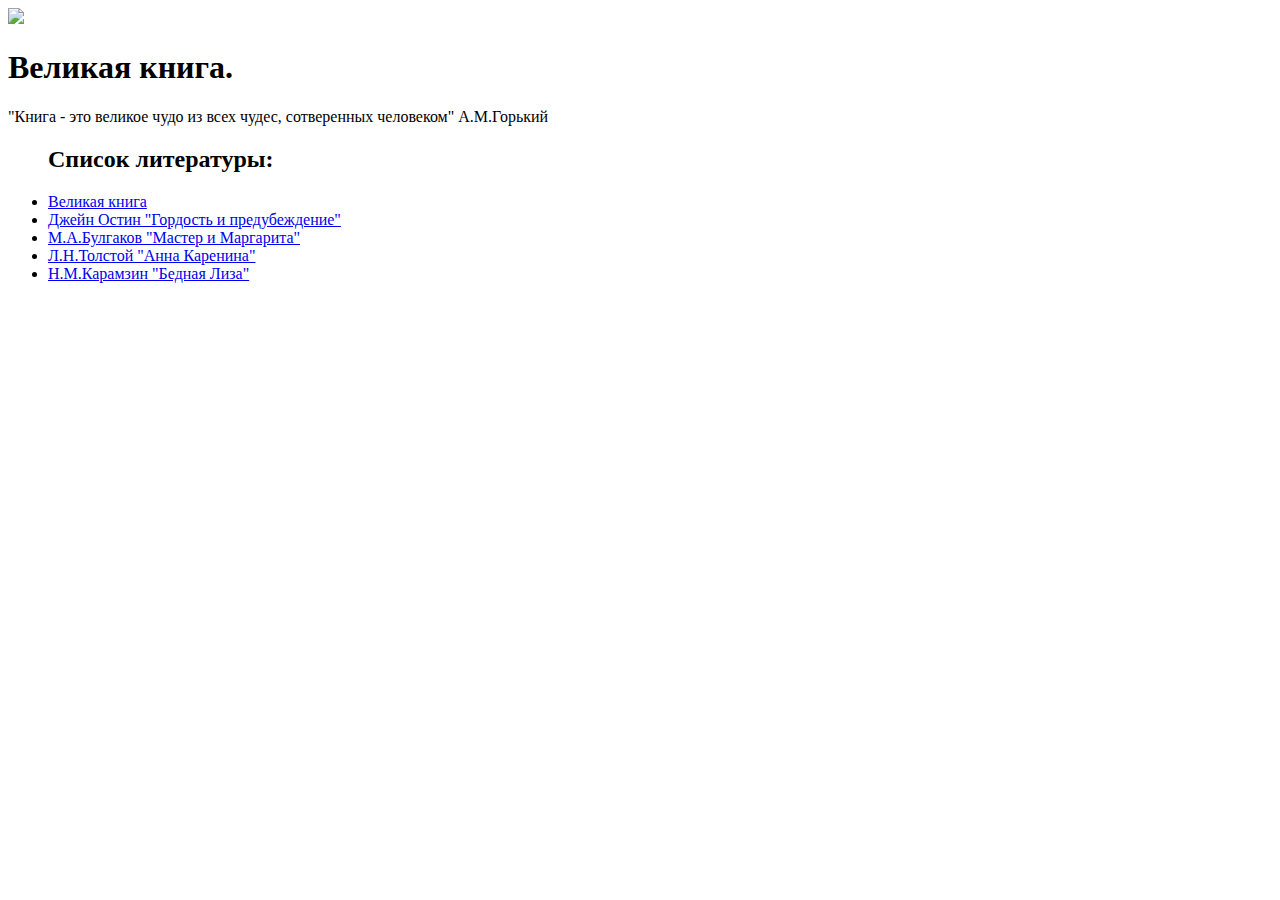
==== index.html @ 56a44691 "Update index.html" ====
<!doctype html>
<html>
    <head>
        <meta charset="utf-8" >
        <title>Великая книга</title>
        <link href="style.css" rel="stylesheet">
    </head>
    <body>
        <header>
                 <img src="book.png">
                 <h1>Великая книга.</h1>
        </header>
             <p>
                  "Книга - это великое чудо из всех чудес, cотверенных человеком" А.М.Горький
             </p>
        <div id="flex">
             <nav>
                <ul>
                    <h2>Список литературы:</h2>
                    <li><a href="index.html">Великая книга</a></li>
                    <li><a href="book1.html">Джейн Остин "Гордость и предубеждение"</a></li>
                    <li><a href="book2.html">М.А.Булгаков "Мастер и Маргарита"</a></li>
                    <li><a href="book3.html">Л.Н.Толстой "Анна Каренина"</a></li>
                    <li><a href="book4.html">Н.М.Карамзин "Бедная Лиза"</a></li>
                <ul>
             </nav>
           <main>
        </div>
    </body>
</html>
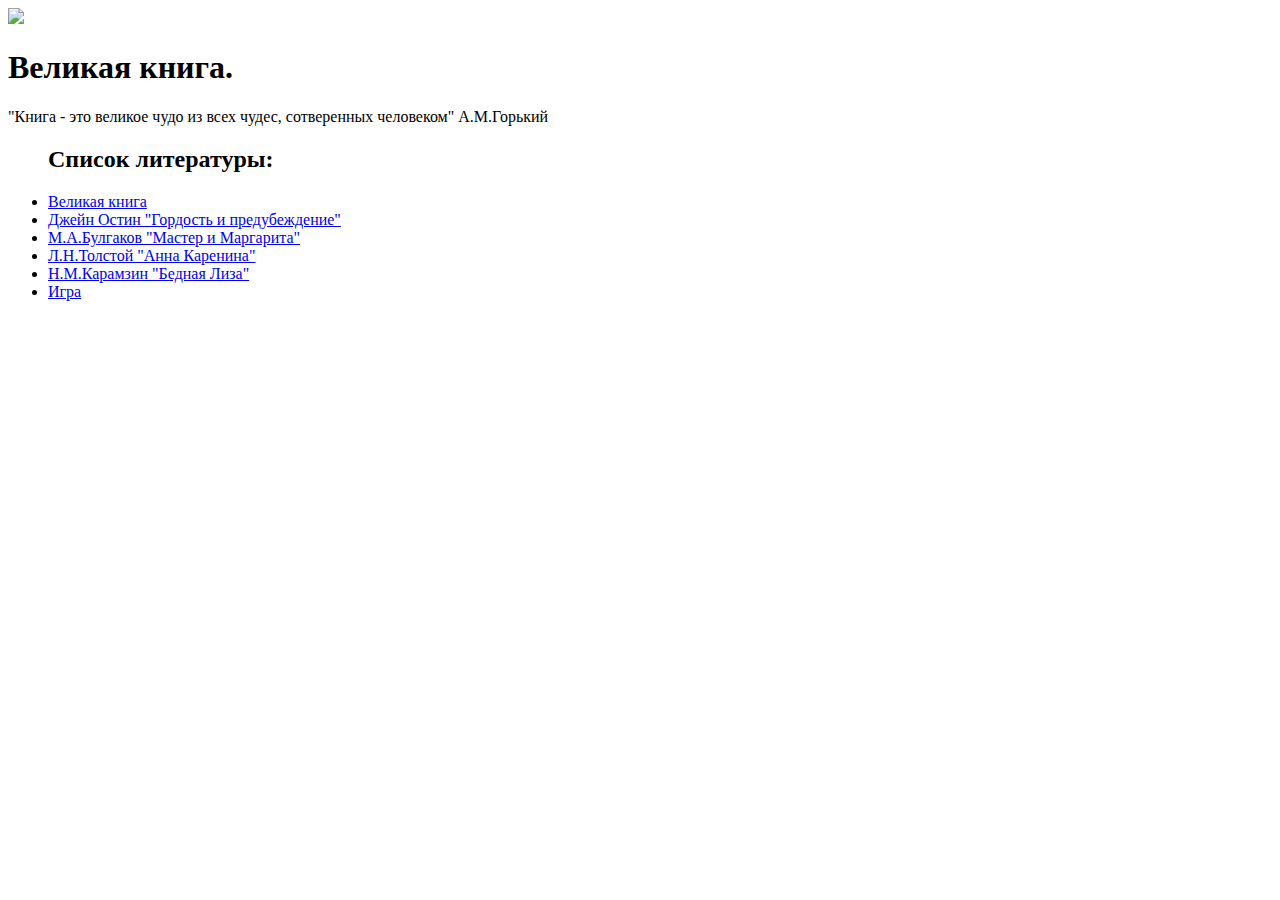
==== commit 28ce760d: "Update index.html" ====
--- a/index.html
+++ b/index.html
@@ -22,6 +22,7 @@
                     <li><a href="book2.html">М.А.Булгаков "Мастер и Маргарита"</a></li>
                     <li><a href="book3.html">Л.Н.Толстой "Анна Каренина"</a></li>
                     <li><a href="book4.html">Н.М.Карамзин "Бедная Лиза"</a></li>
+                    <li><a href="canvas.html">Игра</a></li>
                 <ul>
              </nav>
            <main>
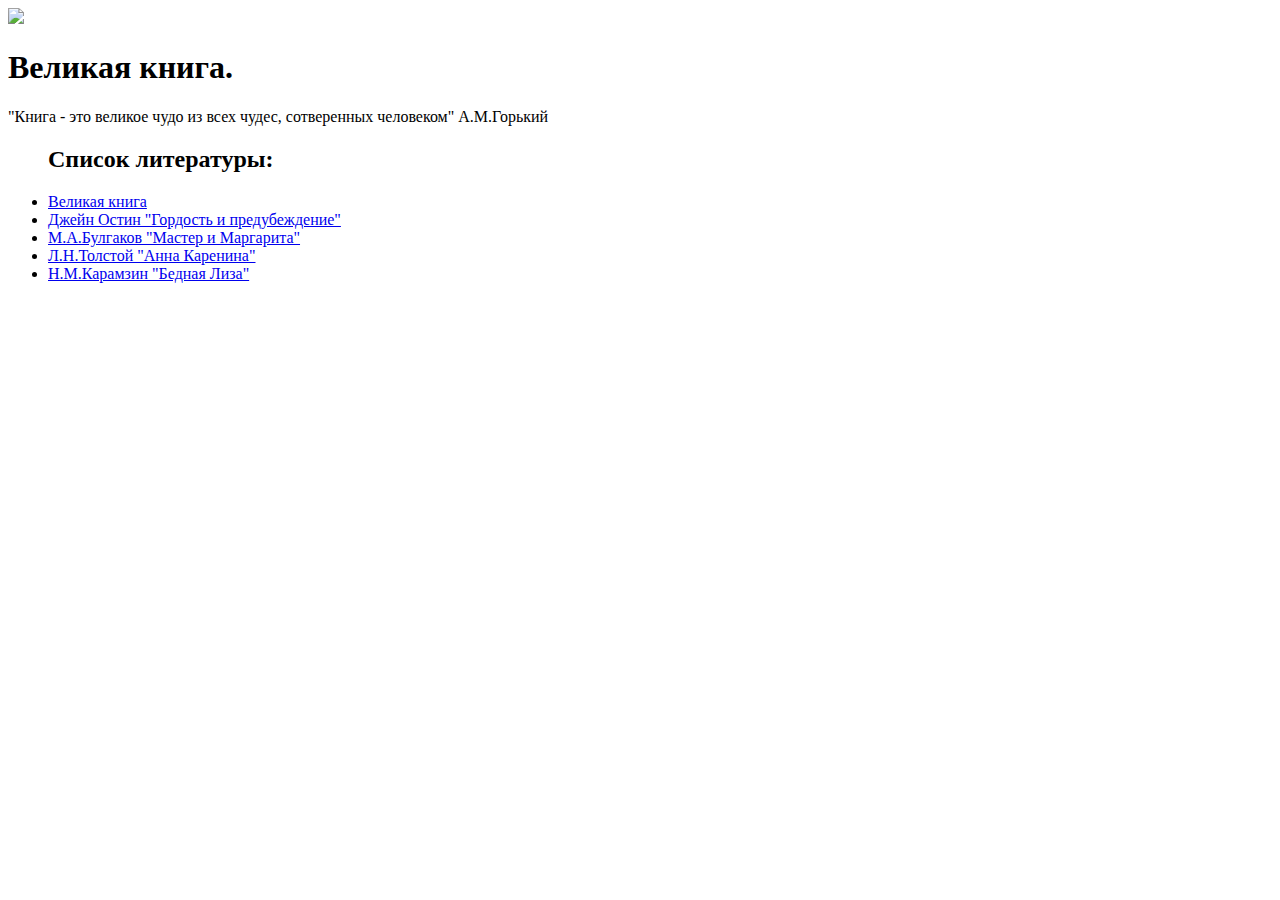
==== commit 5fb0a64f: "Update index.html" ====
--- a/index.html
+++ b/index.html
@@ -22,7 +22,6 @@
                     <li><a href="book2.html">М.А.Булгаков "Мастер и Маргарита"</a></li>
                     <li><a href="book3.html">Л.Н.Толстой "Анна Каренина"</a></li>
                     <li><a href="book4.html">Н.М.Карамзин "Бедная Лиза"</a></li>
-                    <li><a href="canvas.html">Игра</a></li>
                 <ul>
              </nav>
            <main>
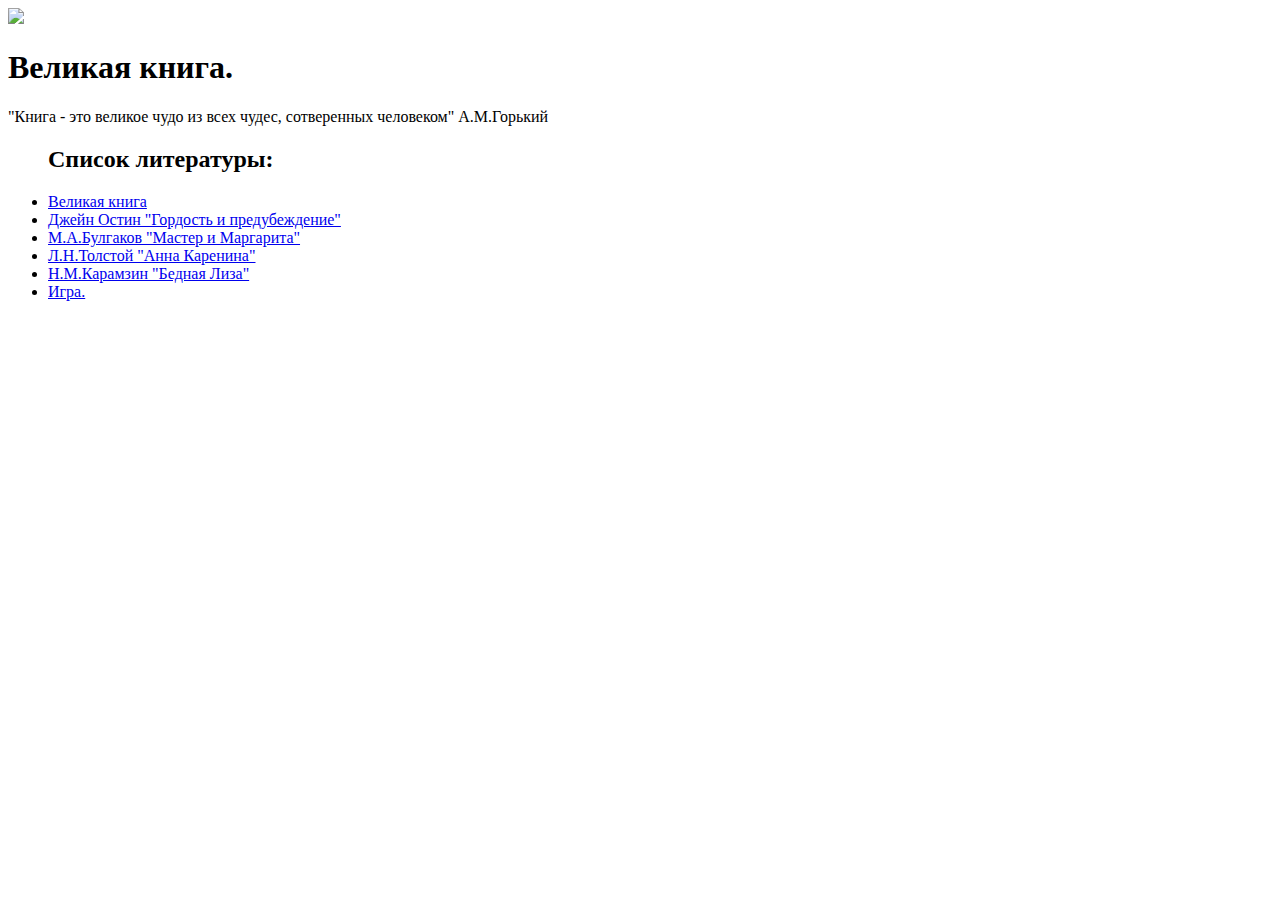
==== commit a4d7f1b6: "Update index.html" ====
--- a/index.html
+++ b/index.html
@@ -22,6 +22,7 @@
                     <li><a href="book2.html">М.А.Булгаков "Мастер и Маргарита"</a></li>
                     <li><a href="book3.html">Л.Н.Толстой "Анна Каренина"</a></li>
                     <li><a href="book4.html">Н.М.Карамзин "Бедная Лиза"</a></li>
+                    <li><a href="week6">Игра.</a></li>
                 <ul>
              </nav>
            <main>
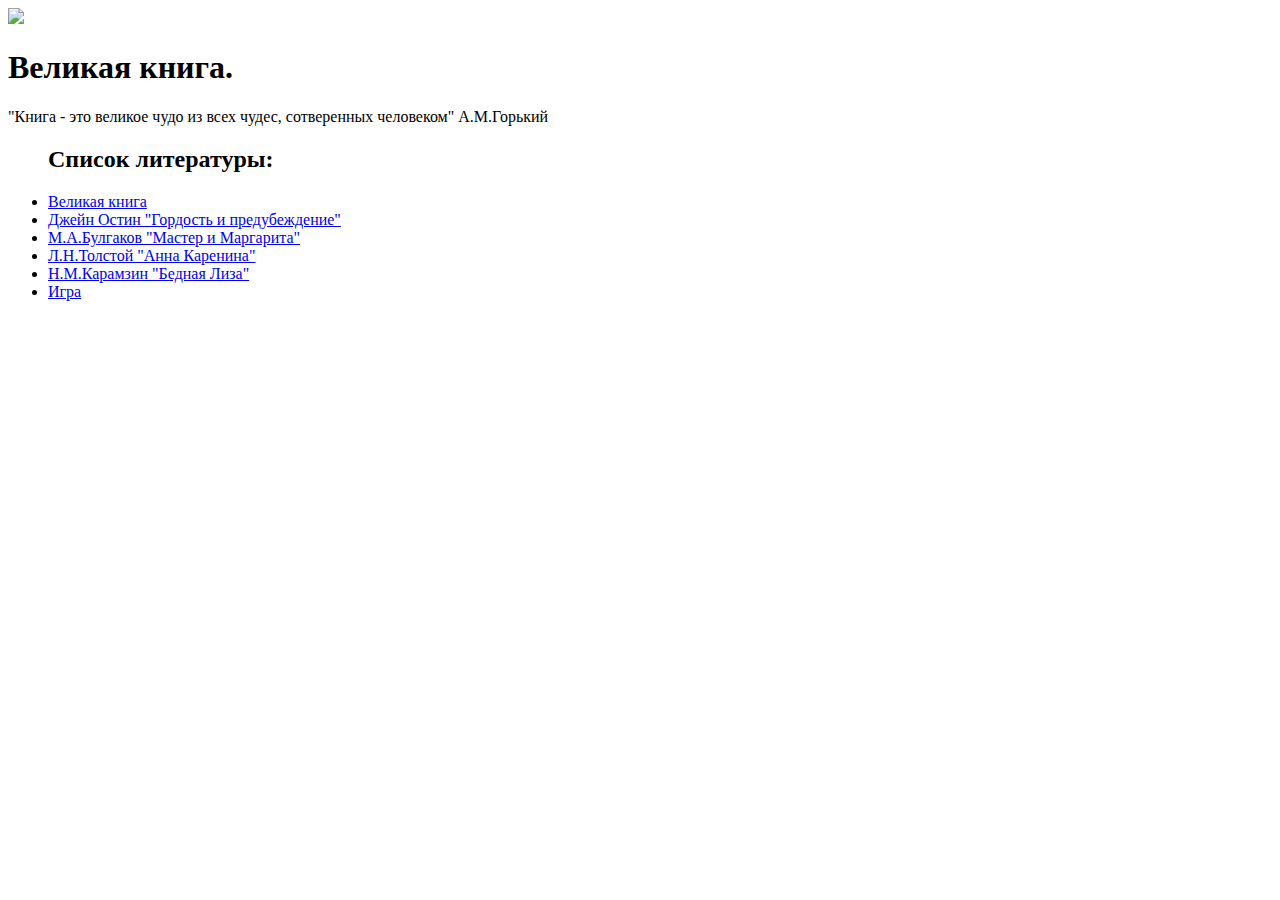
==== commit 30dfa040: "Update index.html" ====
--- a/index.html
+++ b/index.html
@@ -22,7 +22,7 @@
                     <li><a href="book2.html">М.А.Булгаков "Мастер и Маргарита"</a></li>
                     <li><a href="book3.html">Л.Н.Толстой "Анна Каренина"</a></li>
                     <li><a href="book4.html">Н.М.Карамзин "Бедная Лиза"</a></li>
-                    <li><a href="week6">Игра.</a></li>
+                    <li><a href="eight.html">Игра</a></li>
                 <ul>
              </nav>
            <main>
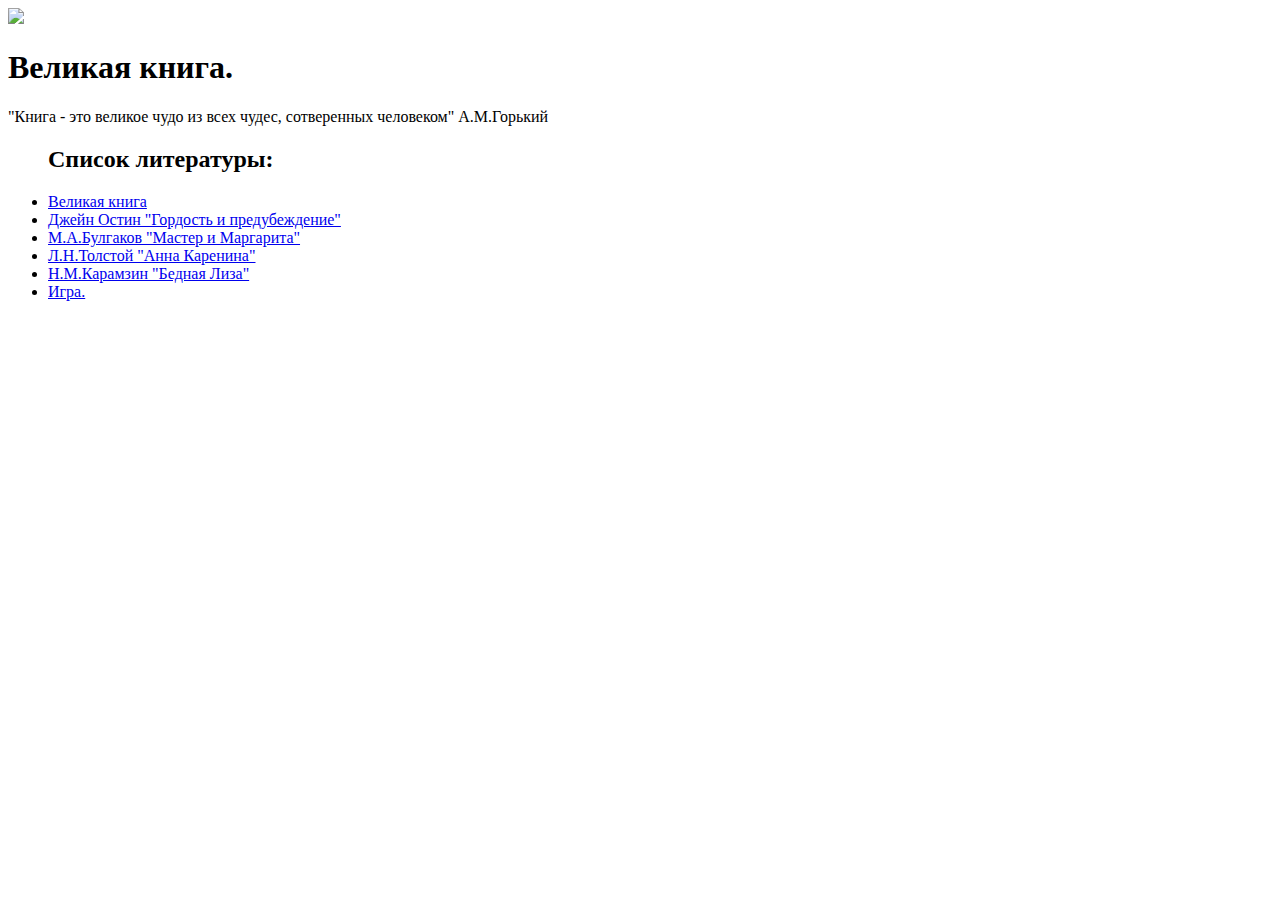
==== commit 0a95b833: "Update index.html" ====
--- a/index.html
+++ b/index.html
@@ -22,7 +22,7 @@
                     <li><a href="book2.html">М.А.Булгаков "Мастер и Маргарита"</a></li>
                     <li><a href="book3.html">Л.Н.Толстой "Анна Каренина"</a></li>
                     <li><a href="book4.html">Н.М.Карамзин "Бедная Лиза"</a></li>
-                    <li><a href="eight.html">Игра</a></li>
+                    <li><a href="./eight/eight.html">Игра.</a></li>
                 <ul>
              </nav>
            <main>
